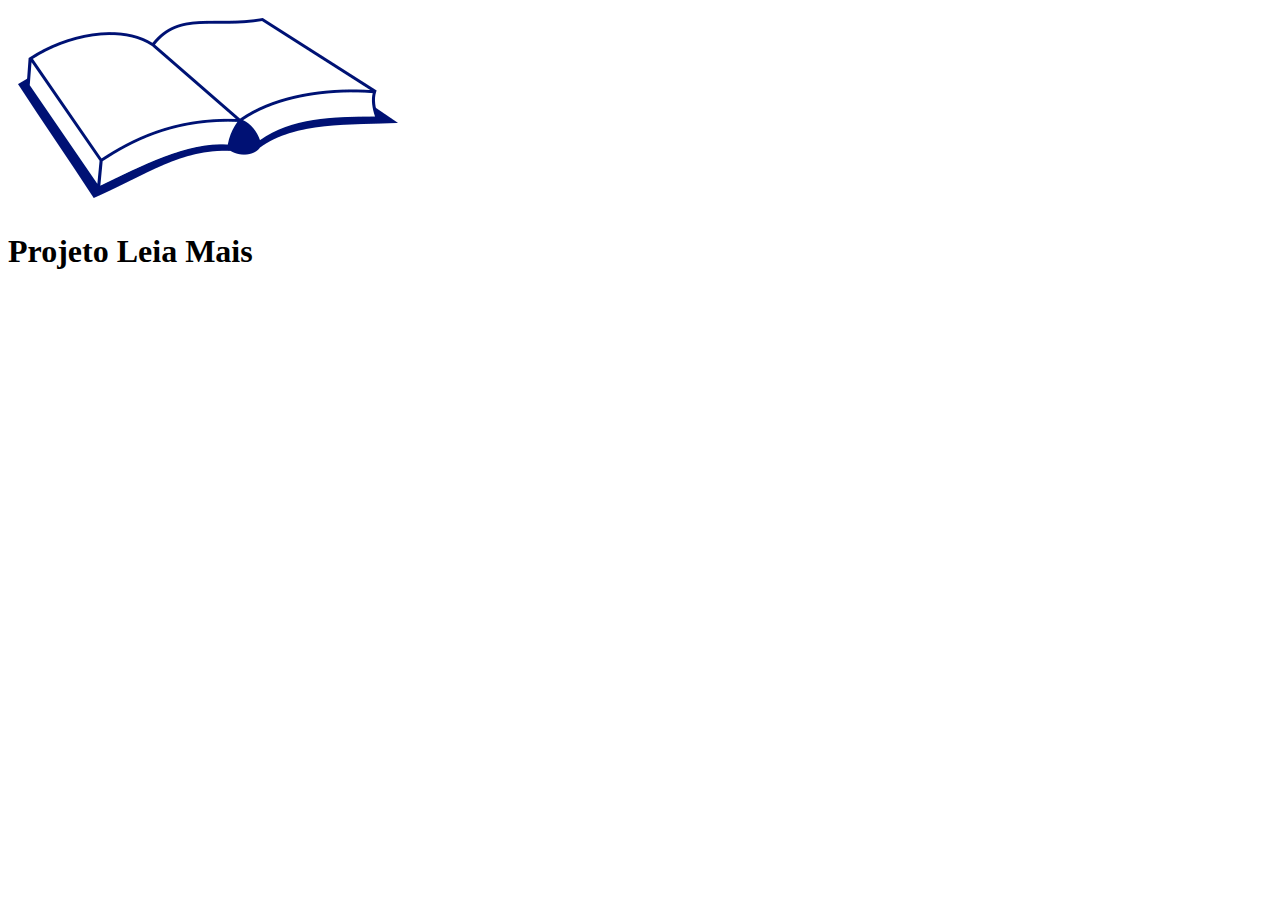
==== linktree/index.html @ d89df72a "." ====
<!DOCTYPE html>
<html lang="pt-br">
<head>
    <!-- F2 renomeia o arquivo selecionado -->
    
    <meta charset="UTF-8">
    <meta http-equiv="X-UA-Compatible" content="IE=edge">
    <meta name="viewport" content="width=device-width, initial-scale=1.0">
    <title>Leitura</title>
</head>
<body>
   <div>
    <img src="./image/Open_book_nae_02.svg.png" alt="livros logomarca">
    <h1>Projeto Leia Mais</h1>
   </div>
    
</body>
</html>
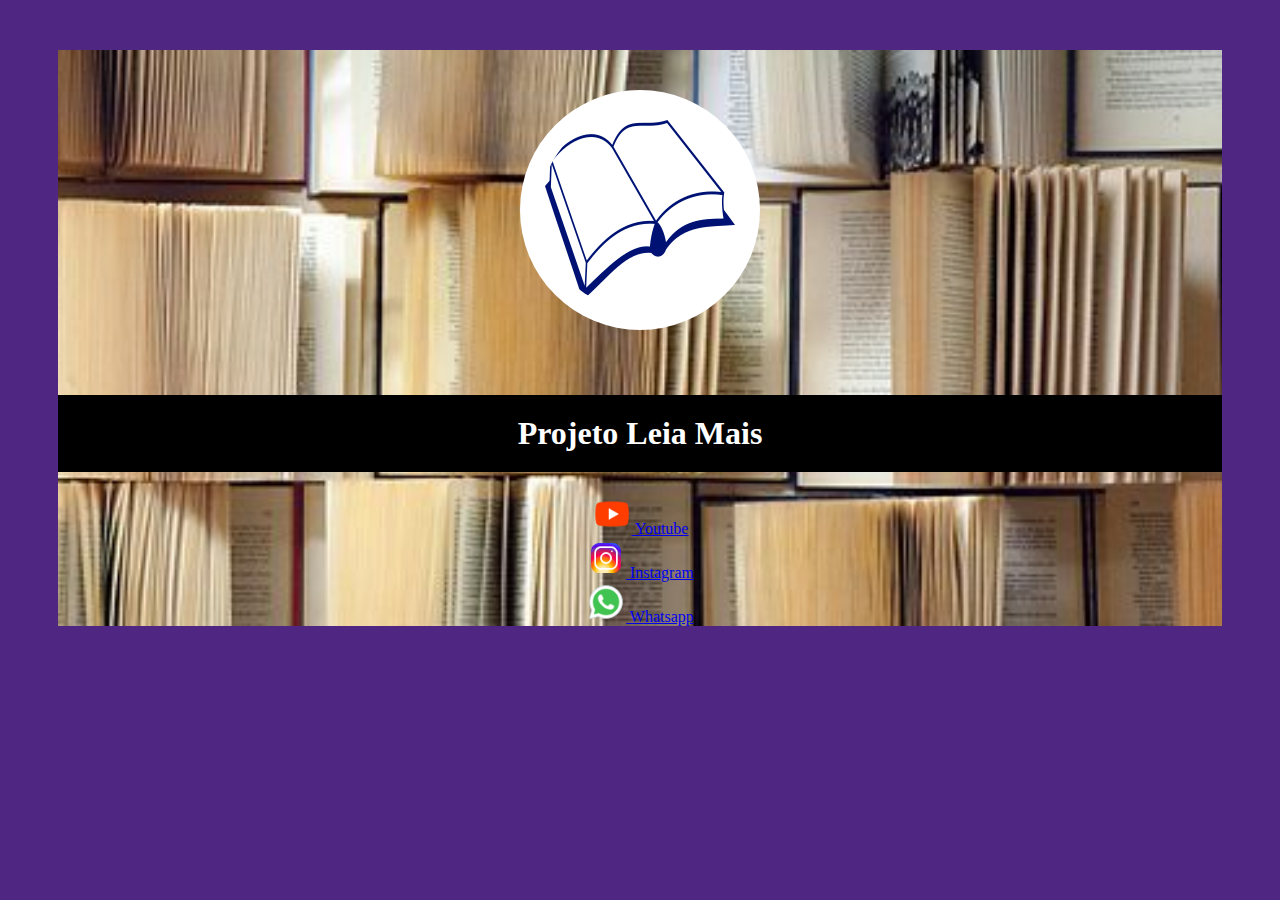
==== commit a50c01e1: "," ====
--- a/linktree/index.html
+++ b/linktree/index.html
@@ -1,18 +1,89 @@
 <!DOCTYPE html>
 <html lang="pt-br">
 <head>
-    <!-- F2 renomeia o arquivo selecionado -->
-    
+    <!-- F2 é o atalho que renomeia o arquivo selecionado -->
+    <!-- Ctrl + ; é o atalho para fazer um comentário -->
+    <!-- No head colocamos as configurações do site -->
+    <!-- Toda vez que você ver uma área que você quer limitar, você usa o 'div' -->
+    <!-- Primeira coisa que se faz é ver quantas divs você vai ter na página -->
+    <!-- Uma div pra cada área que você quer separar -->
+    <!-- Main, header, sector, aside, nav -->
+    <!-- Se o seu site fica se movendo ele cai no SEO, se estiver em dúvida coloque só a altura, porque a altura é o que mais impacta no movimento do site -->
+    <!-- Chamar style na linha deixa o site nas últimas colocações no SEO -->
+    <!-- Imagem no HTML se coporta como texto -->
     <meta charset="UTF-8">
     <meta http-equiv="X-UA-Compatible" content="IE=edge">
     <meta name="viewport" content="width=device-width, initial-scale=1.0">
     <title>Leitura</title>
+    <style>
+        main{
+        background-color: cadetblue;
+        background-image: url(./image/livrofundo2.jpg);
+        background-position: center;
+        background-size: cover;
+        background-repeat: no-repeat;
+        }
+        body{
+            background-color: rgb(80, 38, 131);
+        }
+        #logo{
+            text-align: center;
+        }
+        #logo img{
+            margin: 40px;
+            padding:20px;
+            background-color: white;
+            border-radius: 50%;
+            
+        }
+        h1{
+            color: white;
+            text-align: center;
+            background-color: black;
+            padding:20px 0;
+            font-family: Georgia, 'Times New Roman', Times, serif;
+        }
+        
+        div{
+            text-align: center;
+        }
+
+        main{
+            margin: 50px;
+        }
+
+    </style>
 </head>
 <body>
-   <div>
-    <img src="./image/Open_book_nae_02.svg.png" alt="livros logomarca">
+   <main>
+    <div id="logo">
+        <img src="./image/Open_book_nae_02.svg.png" alt="livros logomarca" width="200" height="200">
+    </div>
     <h1>Projeto Leia Mais</h1>
-   </div>
-    
+    <div>
+        <!-- tag de link -->
+        <a href="https://google.com.br" target="_blank">
+            <img src="./image/icons8-youtube-48.png" alt="logo do youtube com link para youtube" height="40">
+            Youtube
+        </a>
+    </div>
+    <div>
+        <!-- tag de link -->
+        <a href="https://google.com.br" target="_blank">
+            <img src="./image/icons8-instagram-48.png" alt="logo do youtube com link para youtube" height="40">
+            Instagram
+        </a>
+    </div>
+
+    <div>
+        <!-- tag de link -->
+        <a href="https://google.com.br" target="_blank">
+            <img src="./image/icons8-whatsapp-48.png" alt="logo do youtube com link para youtube" height="40">
+            Whatsapp
+        </a>
+    </div>
+   </main>
+
+   
 </body>
 </html>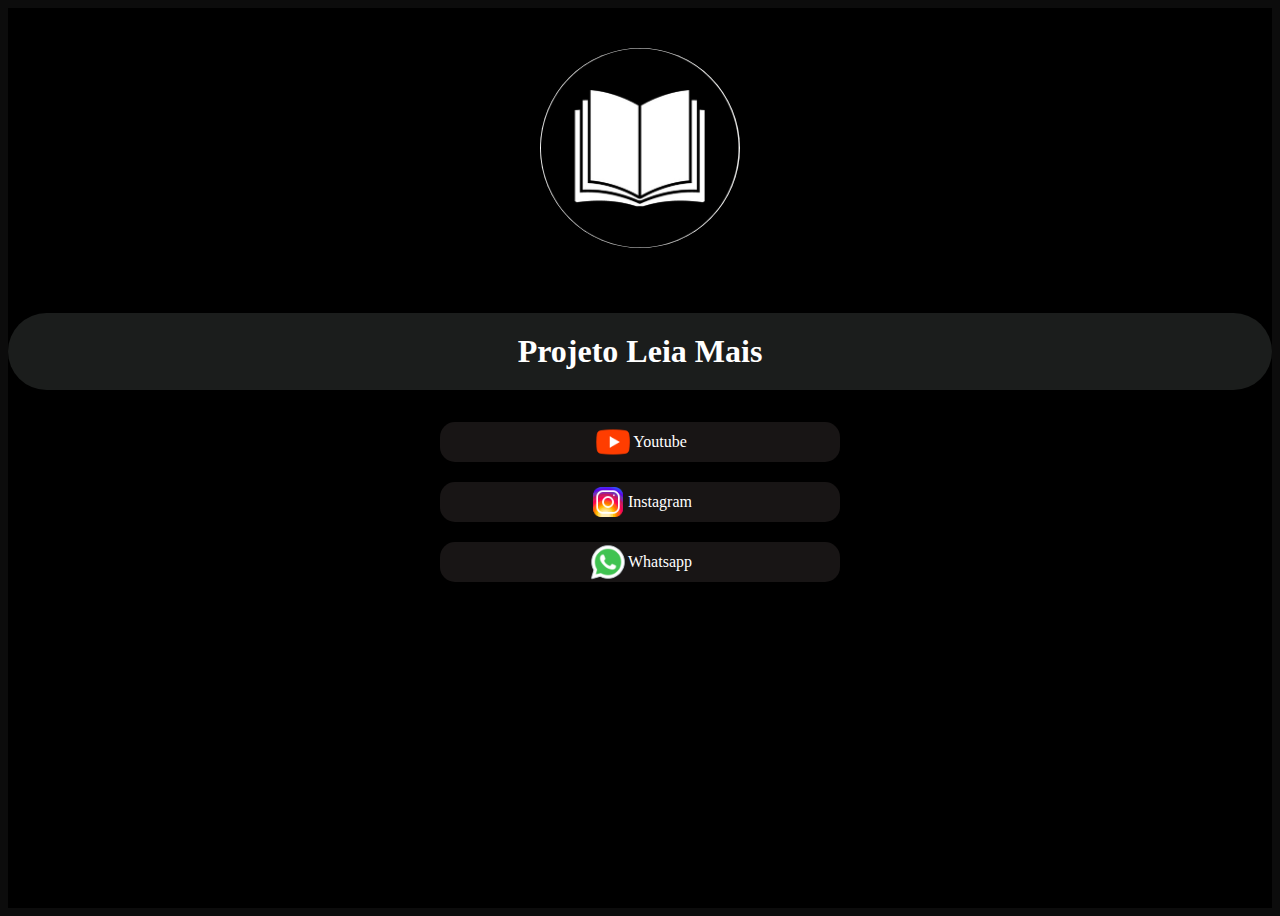
==== commit 0d8640c6: "leia mais" ====
--- a/linktree/index.html
+++ b/linktree/index.html
@@ -11,27 +11,32 @@
     <!-- Se o seu site fica se movendo ele cai no SEO, se estiver em dúvida coloque só a altura, porque a altura é o que mais impacta no movimento do site -->
     <!-- Chamar style na linha deixa o site nas últimas colocações no SEO -->
     <!-- Imagem no HTML se coporta como texto -->
+    <!-- W3C - The World Web Consortium -->
+    <!-- W3S - pesquisa -->
+    <!-- Instalar o live server -->
+    <!-- Flex, block, inline, grid, table - MAIS USADOS EM DISPLAY -->
     <meta charset="UTF-8">
     <meta http-equiv="X-UA-Compatible" content="IE=edge">
     <meta name="viewport" content="width=device-width, initial-scale=1.0">
     <title>Leitura</title>
+    <link rel="icon" type="image/x-icon" href="/images/favicon.ico">
     <style>
         main{
-        background-color: cadetblue;
-        background-image: url(./image/livrofundo2.jpg);
+        background-color: rgb(0, 0, 0);
+        background-image: url(./image/flat-lay-bookmark-books-assortment.jpg);
         background-position: center;
         background-size: cover;
         background-repeat: no-repeat;
+        height: 100vh;
         }
         body{
-            background-color: rgb(80, 38, 131);
+            background-color: rgb(12, 12, 12);
         }
         #logo{
             text-align: center;
         }
         #logo img{
             margin: 40px;
-            padding:20px;
             background-color: white;
             border-radius: 50%;
             
@@ -39,17 +44,38 @@
         h1{
             color: white;
             text-align: center;
-            background-color: black;
+            background-color: #1b1d1c;
             padding:20px 0;
             font-family: Georgia, 'Times New Roman', Times, serif;
+            border-radius: 50px;
+            
         }
         
         div{
             text-align: center;
         }
 
-        main{
-            margin: 50px;
+    
+
+        .link-social{
+            padding: 10px 0;
+             
+        }
+
+        .link-social a{
+            /* text-align: center; */
+            background-color: rgb(24, 21, 21);
+            margin: auto;
+            color:white;
+            text-decoration: none;
+            border-radius: 15px;
+            display: flex;
+            justify-content: center;
+            font-family: Georgia, 'Times New Roman', Times, serif;
+            align-items: center;
+            width: 80%;
+            min-width: 300px;
+            max-width: 400px;
         }
 
     </style>
@@ -57,17 +83,17 @@
 <body>
    <main>
     <div id="logo">
-        <img src="./image/Open_book_nae_02.svg.png" alt="livros logomarca" width="200" height="200">
+        <img src="./image/book-icon-156.jpg" alt="livros logomarca" width="200" height="200">
     </div>
     <h1>Projeto Leia Mais</h1>
-    <div>
+    <div class="link-social">
         <!-- tag de link -->
         <a href="https://google.com.br" target="_blank">
             <img src="./image/icons8-youtube-48.png" alt="logo do youtube com link para youtube" height="40">
             Youtube
         </a>
     </div>
-    <div>
+    <div class="link-social">
         <!-- tag de link -->
         <a href="https://google.com.br" target="_blank">
             <img src="./image/icons8-instagram-48.png" alt="logo do youtube com link para youtube" height="40">
@@ -75,7 +101,7 @@
         </a>
     </div>
 
-    <div>
+    <div class="link-social">
         <!-- tag de link -->
         <a href="https://google.com.br" target="_blank">
             <img src="./image/icons8-whatsapp-48.png" alt="logo do youtube com link para youtube" height="40">
